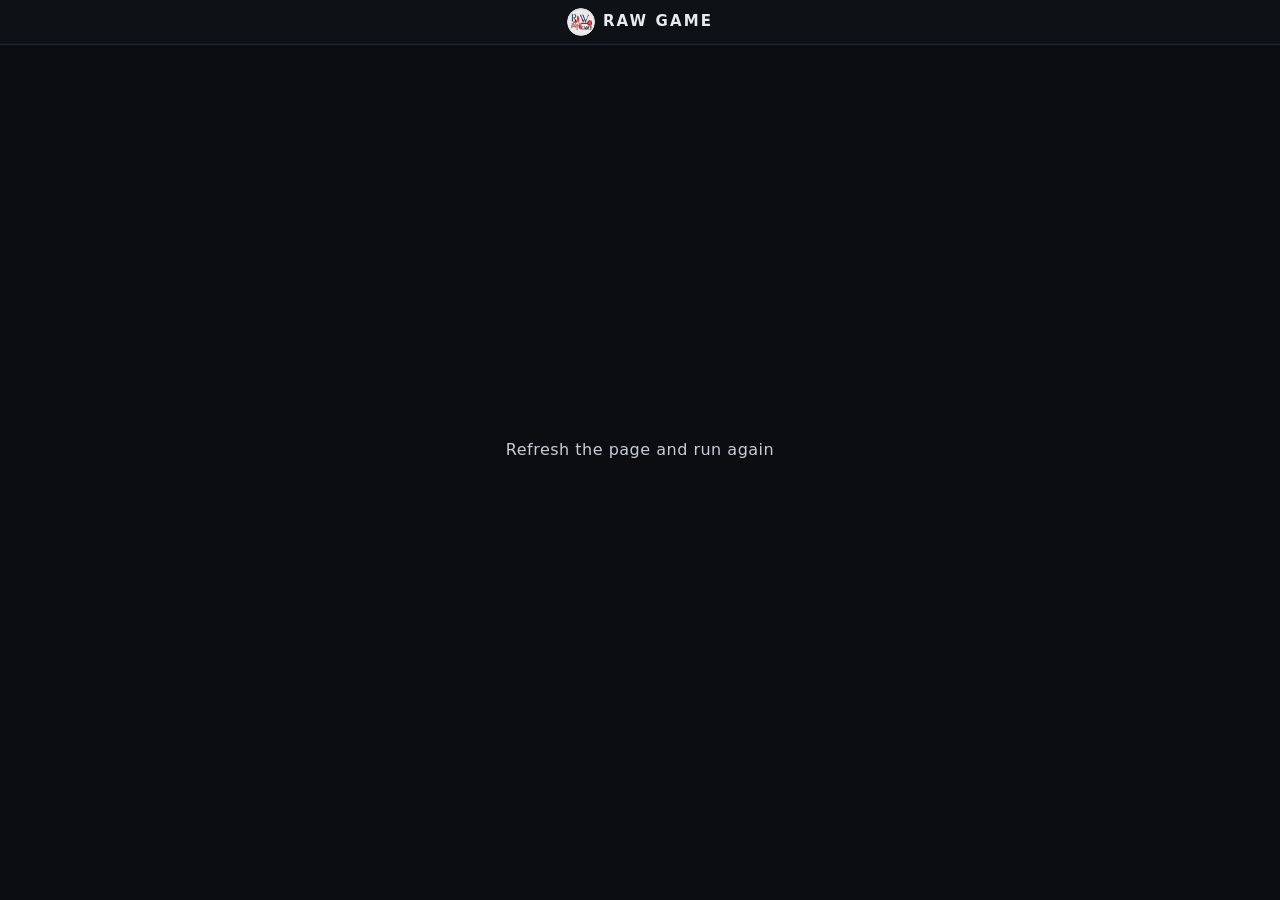
==== jb.html @ 37102818 "Add files via upload" ====
<!doctype html>
<html lang="en" manifest="cache.appcache">
  <head>
    <meta charset="utf-8" />
    <meta name="viewport" content="width=device-width,initial-scale=1" />
    <title>RAW GAME</title>
    <style>
      html,
      body {
        margin: 0;
        padding: 0;
        min-height: 100%;
        background: #0b0d10;
        color: #c8ced8;
        font:
          15px/1.45 "Segoe UI",
          system-ui,
          sans-serif;
      }
      #brand {
        text-align: center;
        padding: 8px 10px;
        background: #0e1116;
        border-bottom: 1px solid #1e2732;
      }
      #brand img {
        width: 28px;
        height: 28px;
        margin-right: 8px;
        border-radius: 50%;
        vertical-align: middle;
      }
      #brand b {
        font-size: 15px;
        font-weight: 700;
        letter-spacing: 0.14em;
        color: #e6ebf2;
        vertical-align: middle;
      }

      /* running: a spinner under the brand. jb.js sets body.done / body.fail / body.log. */
      #spin {
        position: fixed;
        top: calc(50% + 20px);
        left: 50%;
        width: 46px;
        height: 46px;
        margin: -23px 0 0 -23px;
        border: 4px solid #1e2732;
        border-top-color: #7fd0a0;
        border-radius: 50%;
        animation: spin 0.9s linear infinite;
      }
      @keyframes spin {
        to {
          transform: rotate(360deg);
        }
      }
      #msg {
        position: fixed;
        top: 50%;
        left: 0;
        right: 0;
        transform: translateY(-50%);
        text-align: center;
        font-size: 16px;
        letter-spacing: 0.5px;
        display: none;
      }
      #wrap {
        padding: 0;
      }
      #state,
      #out {
        display: none;
      }

      body.done #spin {
        display: none;
      }
      body.fail #spin {
        display: none;
      }
      body.fail #msg {
        display: block;
      }
      body.done #msg {
        display: block;
        color: #7fd0a0;
        font-weight: 700;
        letter-spacing: 2px;
      }

      /* ?log=1 -- the full step log, styled like the landing. */
      body.log #spin,
      body.log #msg {
        display: none;
      }
      body.log #wrap {
        padding: 14px 18px;
      }
      body.log #state {
        display: block;
        font-size: 22px;
        font-weight: 700;
        margin: 0 0 8px;
      }
      body.log #out {
        display: block;
        white-space: pre-wrap;
        font:
          12px/1.45 Consolas,
          monospace;
        background: #11151b;
        border: 1px solid #1e2732;
        border-radius: 5px;
        padding: 10px 12px;
        height: calc(100vh - 141px);
        overflow-y: auto;
      }
      .ok {
        color: #7fd0a0;
      }
      .bad {
        color: #d08a7f;
      }
      .warn {
        color: #d8c07f;
      }
      .safe {
        color: #7fd0a0;
      }
      .danger {
        color: #d08a7f;
      }
      code {
        color: #9fb3d0;
      }
    </style>
  </head>
  <body>
    <div id="brand">
      <img
        src="[data-uri]"
        alt=""
        width="28"
        height="28"
      /><b>RAW GAME</b>
    </div>
    <div id="spin"></div>
    <div id="msg">Restart your console</div>
    <div id="wrap">
      <div id="state"></div>
      <div id="out"></div>
    </div>
    <script type="module">
      import "./jb.js?v=19";
    </script>
  </body>
</html>
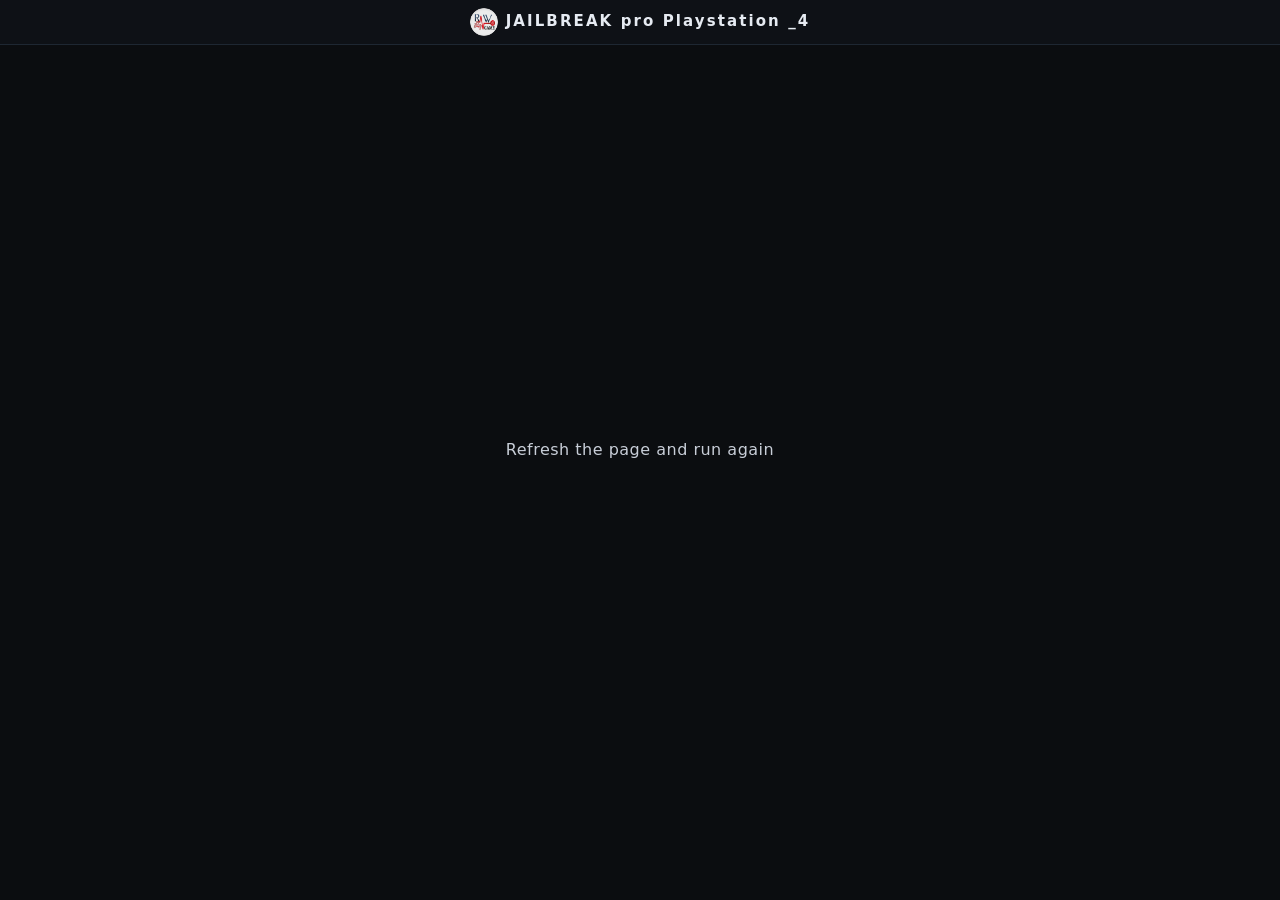
==== commit 5e5095d7: "Update" ====
--- a/jb.html
+++ b/jb.html
@@ -3,7 +3,7 @@
   <head>
     <meta charset="utf-8" />
     <meta name="viewport" content="width=device-width,initial-scale=1" />
-    <title>RAW GAME</title>
+    <title>PS4 JAILBREAK -543er</title>
     <style>
       html,
       body {
@@ -145,7 +145,7 @@
         alt=""
         width="28"
         height="28"
-      /><b>RAW GAME</b>
+      /><b>JAILBREAK pro Playstation _4</b>
     </div>
     <div id="spin"></div>
     <div id="msg">Restart your console</div>
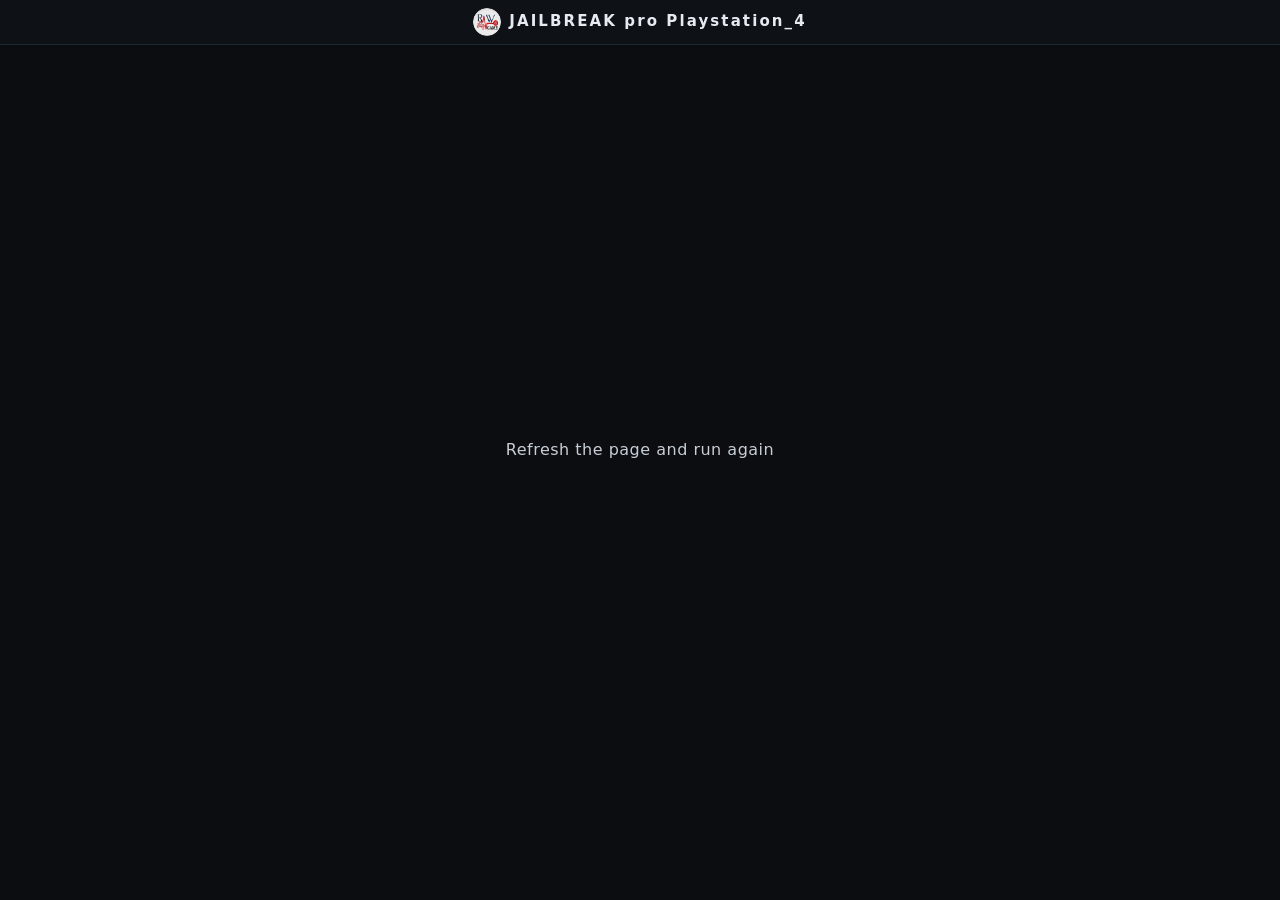
==== commit 97f59bb3: "Update" ====
--- a/jb.html
+++ b/jb.html
@@ -145,7 +145,7 @@
         alt=""
         width="28"
         height="28"
-      /><b>JAILBREAK pro Playstation _4</b>
+      /><b>JAILBREAK pro Playstation_4</b>
     </div>
     <div id="spin"></div>
     <div id="msg">Restart your console</div>
